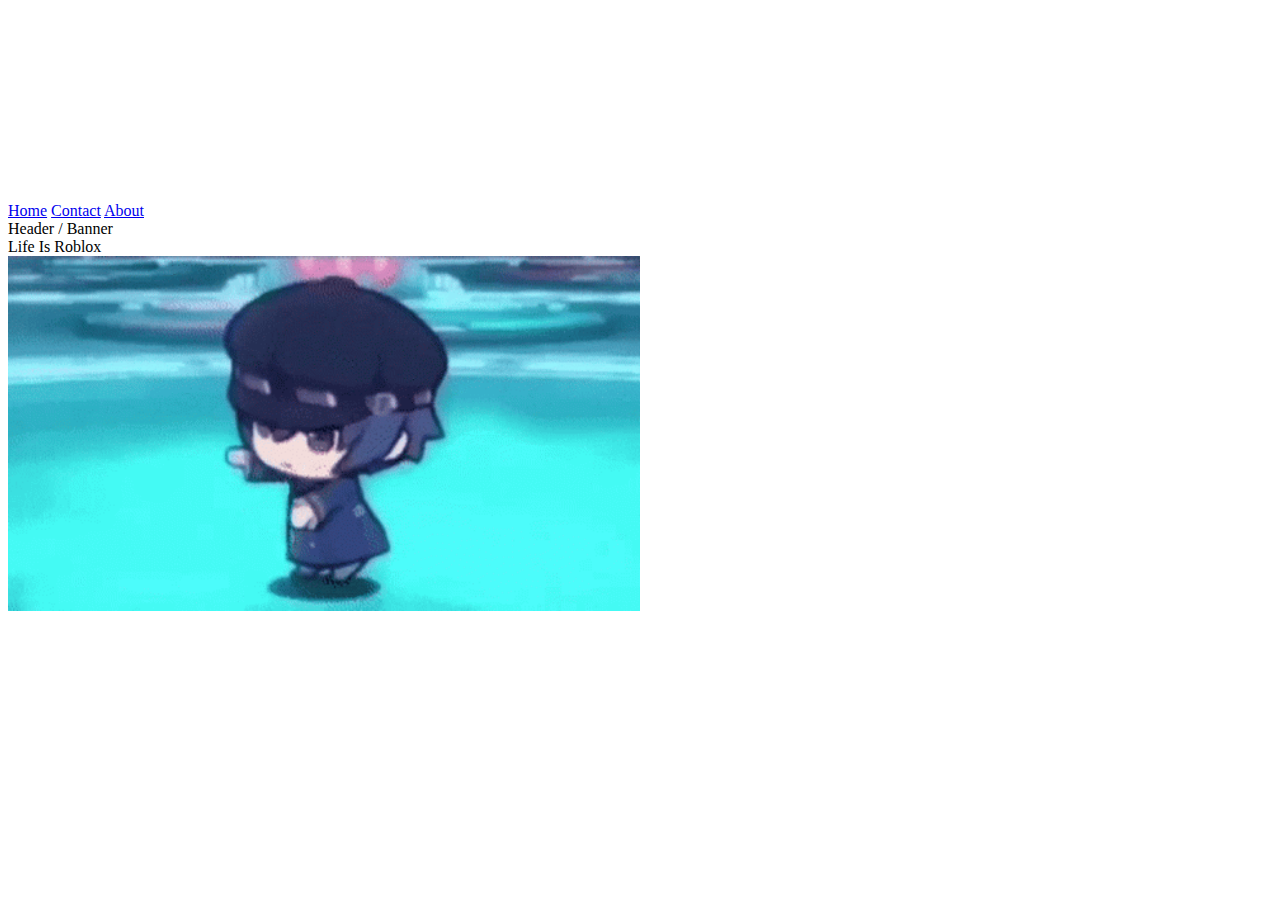
==== Index.html @ 8b83f5b2 "Add files via upload" ====
<!DOCTYPE html>
<html lang ="en">
<head>
<meta charset = "UTF-8">
<title> Layout 1</title>
<link rel="stylesheet" href="style.css">

</head>
<body>
    <div id="wrapper-div">
        <div id="logo-div">
            <img src="Utopia_transparent.png" height="15%" width="15%" >
        </div>

        <div class="topnav">
            <a class="active" href="#home">Home</a>
            <a href="#contact">Contact</a>
            <a href="#about">About</a>
          </div>

    <div id="headerbanner-div">
    Header / Banner
    </div>
    <div id="main-div" class="clearfix">
        <div id="sidebar-div">
        Life Is Roblox
    </div>

    <div id="bodyarea-div">
    <img src="Naoto.gif" height="50%" width="50%">
    </div>
</div>
    <div id="footer-div">
        <img src="Utopia_transparent.png" height="1%" width="10%" >
    </div>
</div>
</body>
</html>
---- style.css ----
.navbar{
  background-color:rgb(233, 143, 143);
  height: 80px;
  margin: 20px;
  border-radius: 16px;
  padding: 0.5rem;
}
.navbar-brand{
  font-weight: 500;
  color: #033ba3;
  font-size: 24px;
  transition: 0.3s color;
}
.hidden-paragraph {
  display: none;
  font-size: 10px;
}

.hover-image:hover +.hidden-paragraph {
  display: block;
}
.login-button{
  background: #033ba3;
  color: #fff;
  font-size: 14px;
  padding: 8px 20px;
  border-radius: 50px;
  text-decoration: none;
  transition: 0.3s background-color;
}

.login-button:hover{
  color: #033ba3;
}

.navbar-toggler{
  border: none;
  font-size: 1.5rem;
}

.navbar-toggler:focus, .btn-close:focus{
  box-shadow: none;
  outline: none;
}

.nav-link{
  color: #666777;
  font-weight: 500;
  position: relative;
}

.navbar-toggler:ho
ver, .btn-close:hover{
  color: #000;
}

@media (min-wdith: 991px)
{
.nav-link::before{
  content: "";
  position: absolute;
  bottom: 0;
  left: 50;
  transform: translateX(-50%);
  width: 0;
  height: 2px;
  background: #009970;
  visibility: hidden;
  transition: 0.3s ease-in-out;
}

.navbar-toggler:hover::before, .btn-close:hover::before{
  width: 100%;
  visibility: visible;
}
}

.hero-section{
  background: url(Naoto.gif) no-repeat center;
  background-size: cover;
  width: 100%;
}

.hero-section::before{
  background: rgba(0, 0, 0, 0.6);
  content: "";
  position: absolute;
  top: 0;
  right: 0;
  bottom: 0;
  left: 0;
}

.hero-section .container{
  height: 100vh;
  z-index: 1;
  position: relative;
}

.hero-section h1{
  font-size: 1.5em;
}
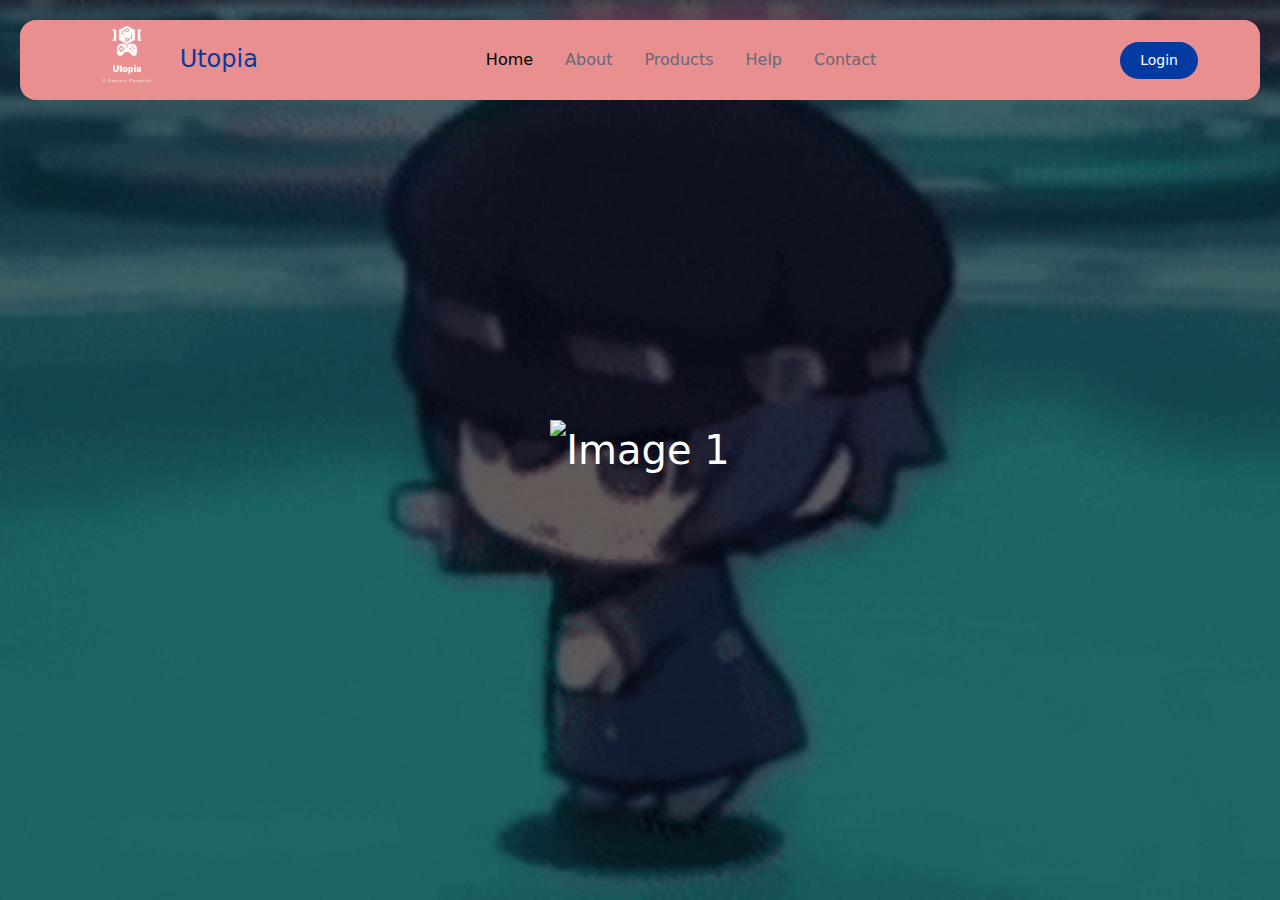
==== commit 6fa718d2: "grah" ====
--- a/Index.html
+++ b/Index.html
@@ -1,38 +1,56 @@
 <!DOCTYPE html>
-<html lang ="en">
+<html lang="en">
 <head>
-<meta charset = "UTF-8">
-<title> Layout 1</title>
-<link rel="stylesheet" href="style.css">
-
+    <meta charset="UTF-8">
+    <meta name="viewport" content="width=device-width, initial-scale=1.0">
+    <title>Utopia - Home</title>
+    <link href="https://cdn.jsdelivr.net/npm/bootstrap@5.3.3/dist/css/bootstrap.min.css" rel="stylesheet" integrity="sha384-QWTKZyjpPEjISv5WaRU9OFeRpok6YctnYmDr5pNlyT2bRjXh0JMhjY6hW+ALEwIH" crossorigin="anonymous">
+    <link rel="stylesheet" href="style.css">
 </head>
 <body>
-    <div id="wrapper-div">
-        <div id="logo-div">
-            <img src="Utopia_transparent.png" height="15%" width="15%" >
+    
+    <nav class="navbar navbar-expand-lg fixed-top">
+        <div class="container">
+          <a class="navbar-brand me-auto" href="#"><img src="Utopia_transparent.png" height="90 px" width="90 px"> Utopia</a>
+         
+          <div class="offcanvas offcanvas-end" tabindex="-1" id="offcanvasNavbar" aria-labelledby="offcanvasNavbarLabel">
+            <div class="offcanvas-header">
+              <h5 class="offcanvas-title" id="offcanvasNavbarLabel">Logo</h5>
+              <button type="button" class="btn-close" data-bs-dismiss="offcanvas" aria-label="Close"></button>
+            </div>
+            <div class="offcanvas-body">
+              <ul class="navbar-nav justify-content-center flex-grow-1 pe-3">
+                <li class="nav-item">
+                  <a class="nav-link mx-lg-2 active" aria-current="page" href="#">Home</a>
+                </li>
+                <li class="nav-item">
+                  <a class="nav-link mx-lg-2" href="about.html">About</a>
+                </li>
+                <li class="nav-item">
+                    <a class="nav-link mx-lg-2" href="products.html">Products</a>
+                  </li>
+                  <li class="nav-item">
+                    <a class="nav-link mx-lg-2" href="FAQ.html">Help</a>
+                  </li>
+                  <li class="nav-item">
+                    <a class="nav-link mx-lg-2" href="about.html">Contact</a>
+                  </li>
+              </ul>
+
+            </div>
+          </div>
+                <a href="login.html" class="login-button">Login</a>
+                <button class="navbar-toggler pe-0" type="button" data-bs-toggle="offcanvas" data-bs-target="#offcanvasNavbar" aria-controls="offcanvasNavbar" aria-label="Toggle navigation">
+                    <span class="navbar-toggler-icon"></span>
+                  </button>
         </div>
+    </nav>
+    <section class="hero-section">
+        <div class="container d-flex align-items-center justify-content-center fs-1 text-white flex-column">
+          <img src="ooyeah.gif" alt="Image 1" class="hover-image">
+          <p class="hidden-paragraph">Lorem ipsum dolor sit amet, consectetur adipiscing elit. Ut eleifend maximus dui, et ornare dui iaculis ac. Integer malesuada est a augue pretium, vitae ultrices nulla consequat. Fusce ut fermentum velit, non sagittis est. Fusce imperdiet nisi a porttitor imperdiet. Quisque molestie neque viverra eros egestas suscipit. Donec dignissim, est ut aliquam gravida, nibh ipsum fermentum tellus, non scelerisque purus arcu in ipsum. Vestibulum a pellentesque urna. Maecenas vestibulum ultrices turpis fringilla pellentesque. Aenean rhoncus risus et ultricies maximus. Curabitur ultrices accumsan augue a sagittis. Sed a blandit erat, at viverra mauris. Sed sit amet ornare leo, non eleifend purus. Pellentesque elementum libero vitae enim vestibulum pharetra. Donec non sem bibendum, imperdiet nulla eget, porttitor ipsum</p>
+    </section>
 
-        <div class="topnav">
-            <a class="active" href="#home">Home</a>
-            <a href="#contact">Contact</a>
-            <a href="#about">About</a>
-          </div>
-
-    <div id="headerbanner-div">
-    Header / Banner
-    </div>
-    <div id="main-div" class="clearfix">
-        <div id="sidebar-div">
-        Life Is Roblox
-    </div>
-
-    <div id="bodyarea-div">
-    <img src="Naoto.gif" height="50%" width="50%">
-    </div>
-</div>
-    <div id="footer-div">
-        <img src="Utopia_transparent.png" height="1%" width="10%" >
-    </div>
-</div>
+    <script src="https://cdn.jsdelivr.net/npm/bootstrap@5.3.3/dist/js/bootstrap.bundle.min.js" integrity="sha384-YvpcrYf0tY3lHB60NNkmXc5s9fDVZLESaAA55NDzOxhy9GkcIdslK1eN7N6jIeHz" crossorigin="anonymous"></script>
 </body>
-</html>+</html>
